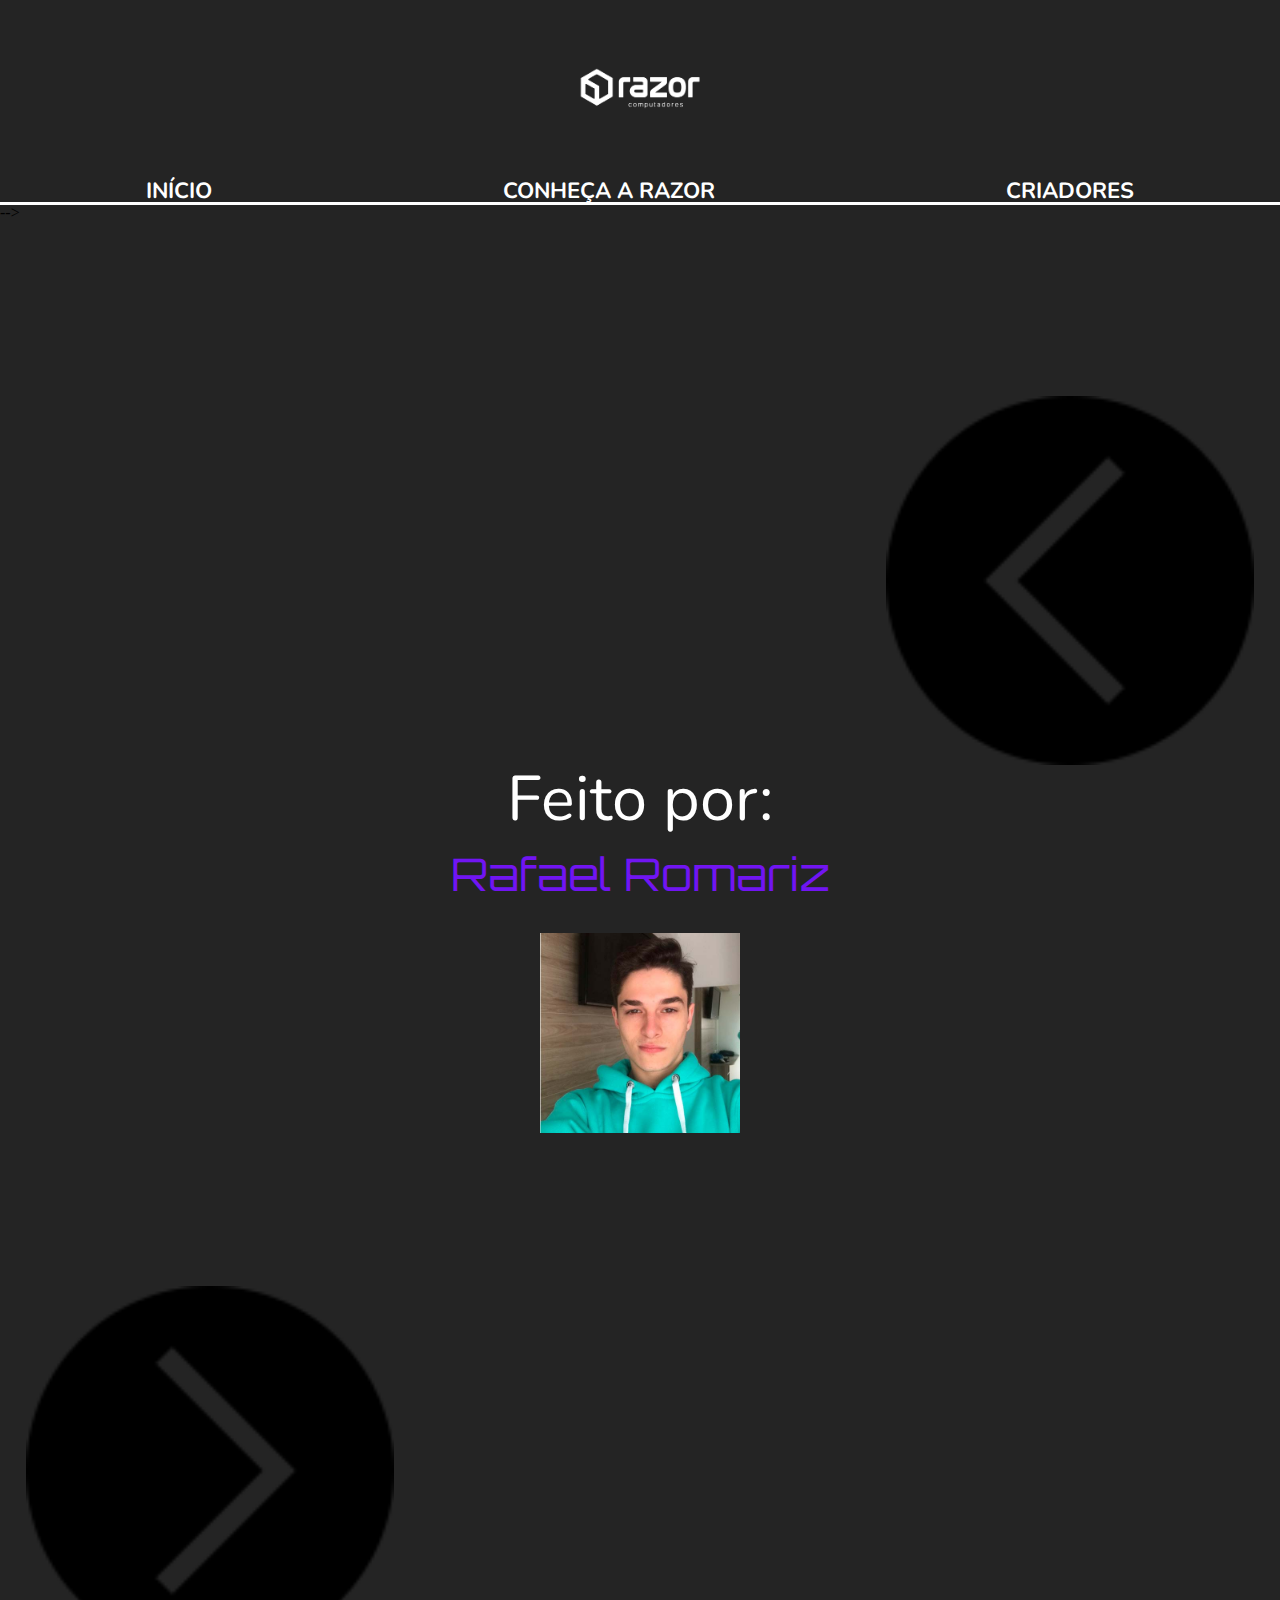
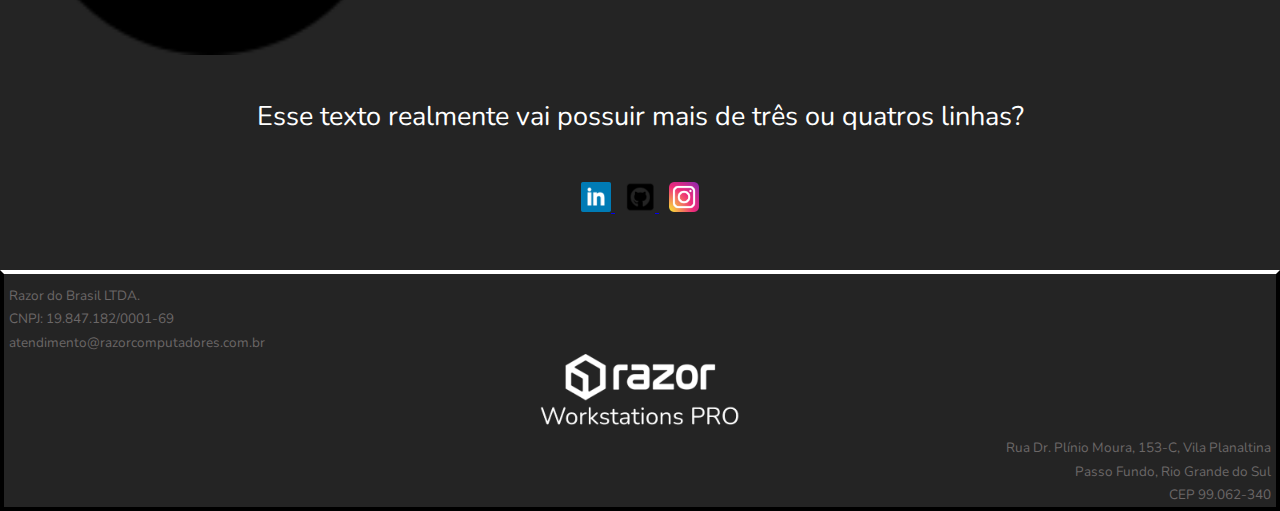
==== Criadores.html @ d3dba839 "Alteração da fonte das imagens" ====
<!DOCTYPE html>
<html lang="pt-BR">
<head>
    <meta charset="UTF-8">
    <meta http-equiv="X-UA-Compatible" content="IE=edge">
    <meta name="viewport" content="width=device-width, initial-scale=1.0">
    <link href="https://cdn.jsdelivr.net/npm/bootstrap@5.2.1/dist/css/bootstrap.min.css" rel="stylesheet" integrity="sha384-iYQeCzEYFbKjA/T2uDLTpkwGzCiq6soy8tYaI1GyVh/UjpbCx/TYkiZhlZB6+fzT" crossorigin="anonymous">
    <link rel="stylesheet" href="css/style.css">
    <link rel="stylesheet" href="css/reset.css">
    <link rel="stylesheet" href="css/fonts.css">
    <link rel="stylesheet" href="css/criadores.css">
    <link rel="icon" type="image/x-icon" href="imgs/favicon.png">

    
    <title>Criadores</title>
</head>
<body>
    <header>
        <div class="container-flex">
            <div id="header" class="row">
            <center><img id="logorazor" class="img-fluid" src="imgs/Logorazor.png" alt="logorazor"></center>
                <nav>
                    <div class="headerTxt">
                    <ul>    
                        <li><a href="../Landing-Page-teufuturo/Index.html">Início</a></li>
                        <li><a href="https://workstation.razor.com.br/?utm_term=workstation&utm_campaign=%5BSEARCH%5D+Workstation+PRO&utm_source=adwords&utm_medium=ppc&hsa_acc=1759132440&hsa_cam=2057540058&hsa_grp=81692506208&hsa_ad=394051258529&hsa_src=g&hsa_tgt=kwd-10641491&hsa_kw=workstation&hsa_mt=b&hsa_net=adwords&hsa_ver=3&gclid=CjwKCAjwvNaYBhA3EiwACgndgsk9NMzW5sLibIxaTjmmnAH3czBAl6SgtxRqgjBi-ruguKhnhWZyCRoCaaEQAvD_BwE">Conheça a Razor</a></li>
                        <li><a href="#">Criadores</a></li>
                    </ul>
                </div>
                </nav>
            </div>
        </div>
        </header>
 <!-- Sessão 1-->
  
        </div>-->

        <main>

           <div id="borda" class="row align-items-center">
                <div id="retroceder" class="col-2">
                    <img class="backf" id="back" src="imgs/botoes/back.png" onclick="botaoVoltar()" width="30%" height="30%"> 
                </div>
                <div class="col-8"  id="autor">
                    <p id="madeby">Feito por:</p>
                    <p id="name">Rafael Romariz</p>
                    <img class="rounded-circle" id="foto" src="imgs/autores/primeiro.jpg" width="200" height="200" onclick="test()">
                    <br>
                    <div id="contatos">
    
                            

                        </div>
                    </div>
                <div id="avancar" class="col-2">
                   <img  class="backf" id="next" src="imgs/botoes/next.png" onclick="botaoAvancar()" width="30%" height="30%"> 
                </div>
           </div>
           <div id="textoPrim">
            <a>Esse texto realmente vai possuir mais de três ou quatros linhas?</a>
            </div> 
            
            <div id="ctt">
                <br>
                
                <a id="linkedin" href="http://linkedin.com/in/rafael-romariz-b2b45322b/">
                <img class="logo" src="imgs/botoes/link.png" width="30" height="30">
                </a>
                <a id="git" href="http://github.com/IRMZI">
                    <img id="gitlink" class="logo" src="imgs/botoes/logotipo-do-github.png"  width="30" height="30">
                </a>
                <a id="ig" href="http://instagram.com/Romariz.dev">
                    <img class="logo" src="imgs/botoes/image.png" width="30px" height="30px">
            
                </a>
            </div>

        </main>

          

           <footer id="roda">
            <div class="row foot">
                <div class="col-4">
                <p class="footerdesign">Razor do Brasil LTDA.</p>
                <p class="footerdesign">CNPJ: 19.847.182/0001-69</p>
                <p class="footerdesign">atendimento@razorcomputadores.com.br</p>
                </div>
                <div class="col-4">
              <center>     <img class="imagemfinal img-fluid" src="imgs/imagem final razor.png" alt=""> </center> 
                </div>
                <div class="col-4">
                    <p class="footerdesign last">Rua Dr. Plínio Moura, 153-C, Vila Planaltina</p>
                    <p class="footerdesign last">Passo Fundo, Rio Grande do Sul </p>
                    <p class="footerdesign last">CEP 99.062-340</p>
                </div>
            </div>
        </footer>

        

        

         
  
   


</body>
<script src="js/funcoes.js"></script>
<script src="js/creditos.js"></script>
<script src="js/nav.js"></script>
---- css/style.css ----
body{
    background-color: #242424;
}

@media screen and (max-width:450px){
    nav ul{
        display: flex;
        width: 100vw;
        justify-content: space-around;
        font-family: Nunito;
        flex-direction: column;
    }
}

#header{
    border-bottom: #FFFFFF;
    border-style: solid;
    position: 0;
}
#logorazor{
    padding: 0;
    height: auto;
    width: 250px;
}

nav{
    top: 150px;
    right: 0;
}
nav li{
    display: inline;
}
nav ul{
    display: flex;
    width: 100vw;
    justify-content: space-around;
    font-family: Nunito;
}
nav a {
    text-transform: uppercase;
    color: #FFFFFF;
    font-weight: bold;
    font-size: 22px;
    text-decoration: none;
}

nav a:hover{
    color: #7115F2;
}

.titulobranco{
    font-size: 5vmin;
    color: #FFFFFF;
    text-align: center;
    font-family: Nunito;
    margin-top: 10px;
    margin-bottom: 10px;
}
.tituloroxo{
    font-size: 6vmin;
    font-family: Orbitron;
    color: #7115F2;
    text-align: center;
}
#OHW{
    font-size: 7vmin;
    text-align: center;
    font-family: Russo One;
    color: #EF7BDC;
    margin-top: 10px;
    margin-bottom: 20px;
}
#imagempcrazor{
    height: auto;
    width: 800px;
}
#titulodesign{
    padding-top: 10%;
    font-size: 5vmin;
    color: #FFFFFF;
    text-align: start;
    font-family: Nunito;
}
#descdesign{
    padding: 5px;
    font-size: 3vmin;
    color: #6B6767;
    font-family: Nunito;
}
.button{
    font-size: 20px;
    font-family:Nunito;
    padding: 10px 8px;
    width: 40%;
    color: #FFFFFF;
    background-color: #7115F2;
    text-align: center;
    user-select: none;
    cursor: pointer;
    margin-top: 15px;
}
.SS1{
margin: 0;
padding: 0;
}
.ryzen{
    padding-top: 20px;
    text-align: center;
}
#tituloryzen{
    font-size: 5vmin;
    color: #FFFFFF;
    font-family: Nunito;
    margin-top: 15px;
    margin-bottom: 10px;
    padding-left: 20%;
}
#descryzen{
    font-size: 3vmin;
    color: #6B6767;
    font-family: Nunito;
    padding-left: 20%;
}
#nomeryzen{
    font-size: 3vmin;
    color: #FF3D00;
    font-family: Nunito;
    padding-left: 20%;
    padding-top: 10px;
    padding-bottom: 10px;
}
.conteudo3{
    margin-top: 50px;
    margin-bottom: 50px;
}
.donosdaRazor{
    margin-top: 20px;
    width: 700px;
    height: auto;
}

.foot{
    padding-top: 10px;
    border-top: #FFFFFF;
    border-width: 4px;
    border-style: solid;
}
.imagemfinal{
    width: 200px;
}

.footerdesign{
    padding: 5px;
    font-size: 1.5vmin;
    color: #6B6767;
    font-family: Nunito
}
.last{
    text-align: end;
}
#nomertx{
   color: #1CB82C; 
   font-size: 4vmin;
   font-family: Nunito;
}
#titulortx{
    font-size: 5vmin;
    color: #FFFFFF;
    font-family: Nunito;
}

#descrtx{
    padding-top: 5%;
    font-size: 3vmin;
    color: #6B6767;
    font-family: Nunito;
}
.ss3{
    padding-top: 3%;
    border-bottom: #FFFFFF;
    border-width: 3px;
    border-style: solid;
}
#rtx{
    width: 40%;
    height: auto;
}

.ss4{
    padding-top: 3%;
}
#nomeSSD{
    color: #7115F2; 
    font-size: 4vmin;
    font-family: Nunito;
}
#tituloSSD{
    font-size: 5vmin;
    color: #FFFFFF;
    font-family: Nunito
}
#descSSD{   
    font-size: 3vmin;
    color: #6B6767;
    font-family: Nunito;
}
---- css/fonts.css ----
@import url('https://fonts.googleapis.com/css2?family=Nunito&family=Orbitron&family=Russo+One&display=swap');
---- css/criadores.css ----
main
{
    color:white;
    margin: 2%;
}
#madeby
{
    color:white;
    font-size: 7vmin;
    padding-top: 0%;
    padding-bottom: 1%;
    font-family: Nunito;
}
#name
{
    font-size: 5vmin;
    font-family: Orbitron;
    color: #7115F2;
    text-align: center;
    padding-bottom: 4vmin;
    padding-top: 1vmin;
}

#autor
{
    text-align: center;
    position: relative;
}

#foto
{
    height: 200px;
    width: 200px;
}

#textoPrim
{
    padding-top: 5vmin;
    padding-bottom: 4vmin;
    font-size: 3vmin;
    text-align: center;
    color: #FFFFFF;
    font-family: Nunito;
    margin-left: 150px;
    margin-right: 150px;
    position:inherit;
}

#git
{
    padding-left: 10px;
    padding-right: 10px;
}

#retroceder
{

    text-align: right;
}
#retroceder a:hover
{
    background-color: pink;
}
#avancar
{
    text-align: left;
}
#ctt
{
    
    position: 0;
    text-align: center;
    padding-bottom: 1vmin;
}

#ig a:hover
{
    border:4px dashed blue;
    border-bottom: #FFFFFF;
    border-style: solid;
}

.backf
{
    padding-top: 150px;
}





#roda
{
    padding-top: 20px;
}


@media only screen and (max-width: 620px)
{
    #textoPrim
    {
        font-size: 2vmin; 
    }
}













@media only screen and (max-width: 530px)
{
    .headerTxt
    {
        display: none;
    }
}
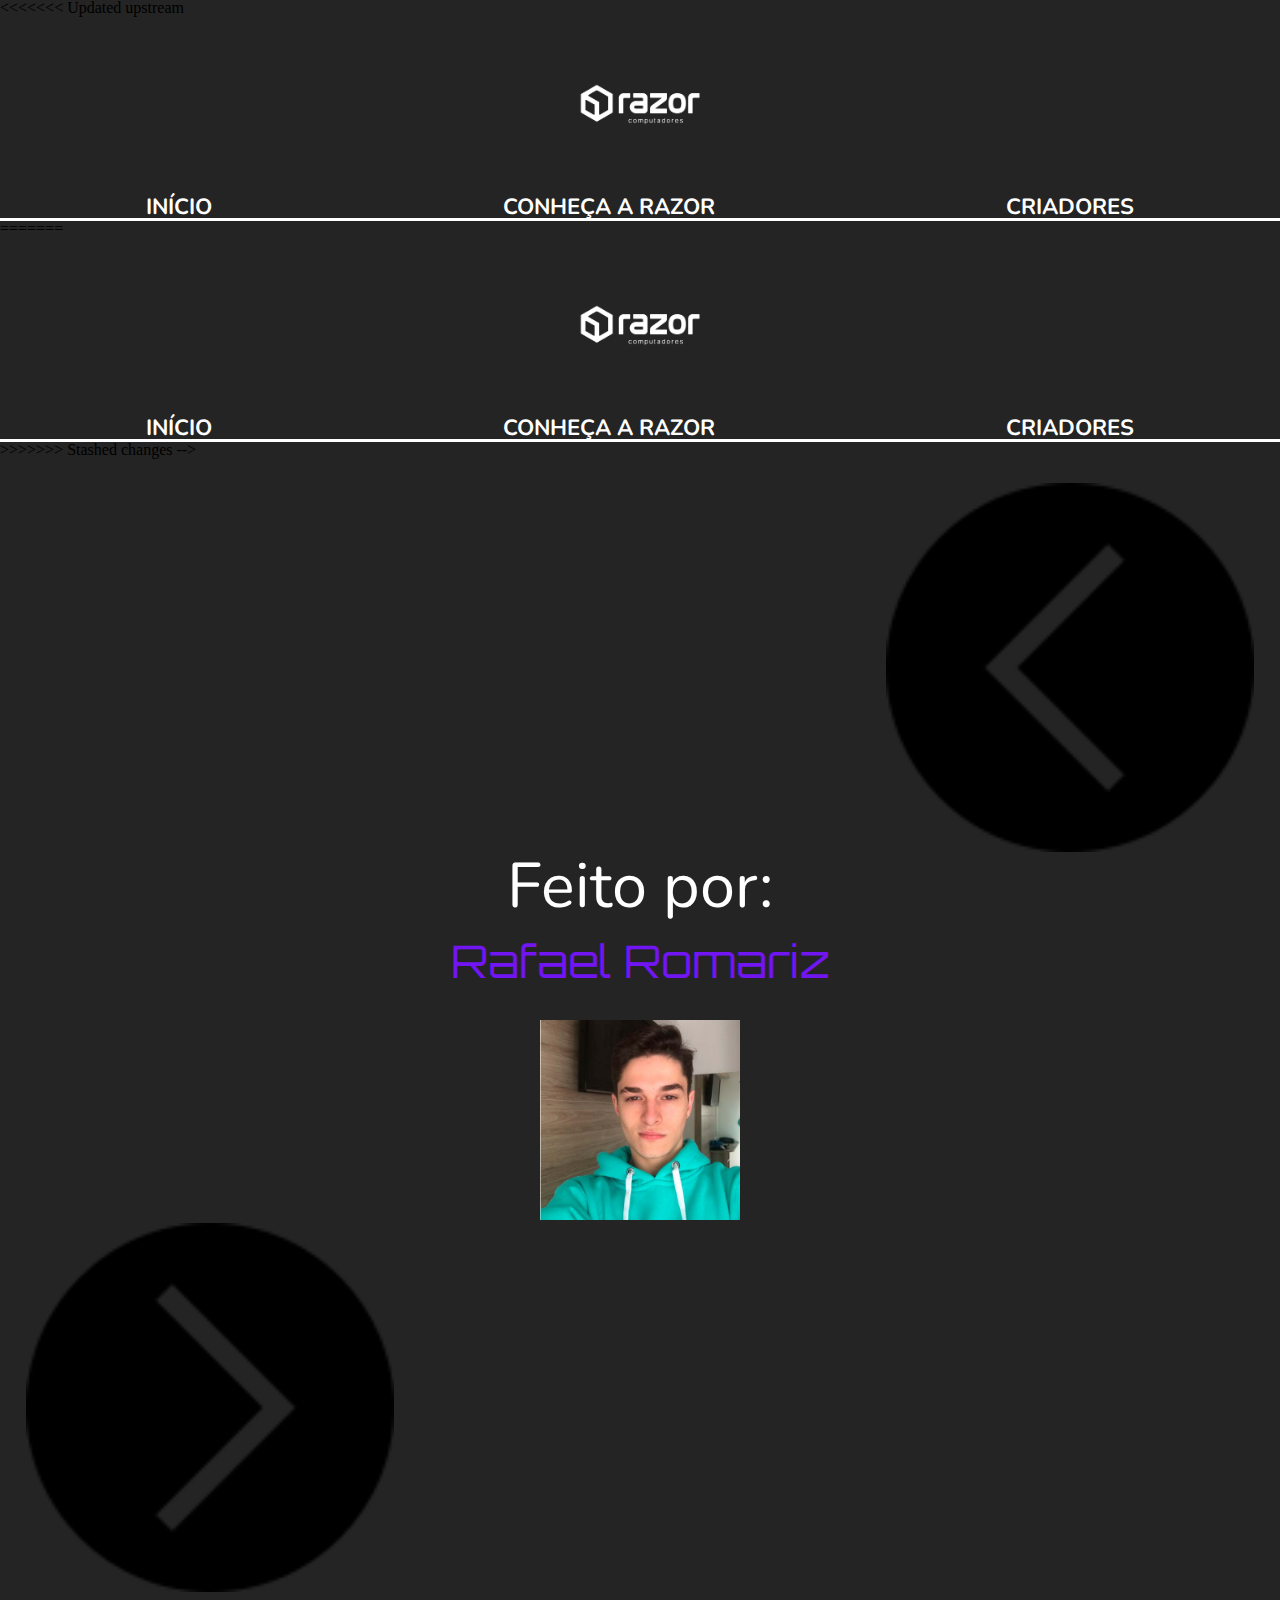
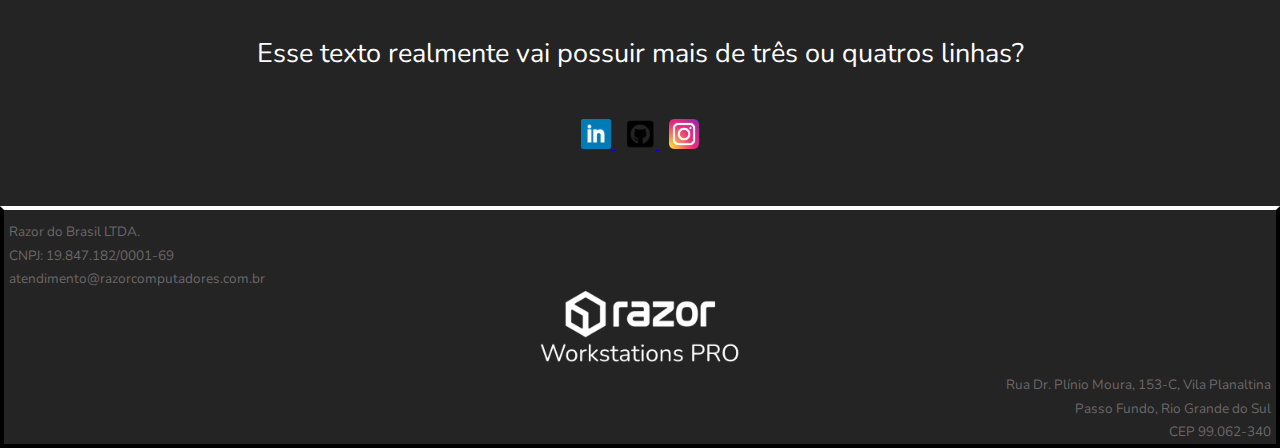
==== commit 59cedae3: "Substituição dos placeholder" ====
--- a/Criadores.html
+++ b/Criadores.html
@@ -10,19 +10,32 @@
     <link rel="stylesheet" href="css/fonts.css">
     <link rel="stylesheet" href="css/criadores.css">
     <link rel="icon" type="image/x-icon" href="imgs/favicon.png">
-
-    
     <title>Criadores</title>
 </head>
 <body>
     <header>
+<<<<<<< Updated upstream
+        <div class="row">
+         <div id="header" class="row">
+             <center><img id="logorazor" class="img-fluid" src="imgs/Logorazor.png" alt="logorazor"></center>
+             <nav>
+                 <ul>    
+                    <li><a href="./Index.html">Início</a></li>
+                    <li><a href="https://workstation.razor.com.br/?utm_term=workstation&utm_campaign=%5BSEARCH%5D+Workstation+PRO&utm_source=adwords&utm_medium=ppc&hsa_acc=1759132440&hsa_cam=2057540058&hsa_grp=81692506208&hsa_ad=394051258529&hsa_src=g&hsa_tgt=kwd-10641491&hsa_kw=workstation&hsa_mt=b&hsa_net=adwords&hsa_ver=3&gclid=CjwKCAjwvNaYBhA3EiwACgndgsk9NMzW5sLibIxaTjmmnAH3czBAl6SgtxRqgjBi-ruguKhnhWZyCRoCaaEQAvD_BwE">Conheça a Razor</a></li>
+                    <li><a href="#">Criadores</a></li>
+                 </ul>
+             </nav>
+             </div>
+         </div>
+     </header>
+=======
         <div class="container-flex">
             <div id="header" class="row">
             <center><img id="logorazor" class="img-fluid" src="imgs/Logorazor.png" alt="logorazor"></center>
                 <nav>
                     <div class="headerTxt">
                     <ul>    
-                        <li><a href="../Landing-Page-teufuturo/Index.html">Início</a></li>
+                        <li><a href="Index.html">Início</a></li>
                         <li><a href="https://workstation.razor.com.br/?utm_term=workstation&utm_campaign=%5BSEARCH%5D+Workstation+PRO&utm_source=adwords&utm_medium=ppc&hsa_acc=1759132440&hsa_cam=2057540058&hsa_grp=81692506208&hsa_ad=394051258529&hsa_src=g&hsa_tgt=kwd-10641491&hsa_kw=workstation&hsa_mt=b&hsa_net=adwords&hsa_ver=3&gclid=CjwKCAjwvNaYBhA3EiwACgndgsk9NMzW5sLibIxaTjmmnAH3czBAl6SgtxRqgjBi-ruguKhnhWZyCRoCaaEQAvD_BwE">Conheça a Razor</a></li>
                         <li><a href="#">Criadores</a></li>
                     </ul>
@@ -31,12 +44,10 @@
             </div>
         </div>
         </header>
+>>>>>>> Stashed changes
  <!-- Sessão 1-->
-  
         </div>-->
-
         <main>
-
            <div id="borda" class="row align-items-center">
                 <div id="retroceder" class="col-2">
                     <img class="backf" id="back" src="imgs/botoes/back.png" onclick="botaoVoltar()" width="30%" height="30%"> 
@@ -44,12 +55,9 @@
                 <div class="col-8"  id="autor">
                     <p id="madeby">Feito por:</p>
                     <p id="name">Rafael Romariz</p>
-                    <img class="rounded-circle" id="foto" src="imgs/autores/primeiro.jpg" width="200" height="200" onclick="test()">
+                    <img class="rounded-circle" id="foto" src="imgs/autores/primeiro.jpg" width="200" height="200">
                     <br>
-                    <div id="contatos">
-    
-                            
-
+                    <div id="contatos">  
                         </div>
                     </div>
                 <div id="avancar" class="col-2">
@@ -59,7 +67,6 @@
            <div id="textoPrim">
             <a>Esse texto realmente vai possuir mais de três ou quatros linhas?</a>
             </div> 
-            
             <div id="ctt">
                 <br>
                 
@@ -71,14 +78,9 @@
                 </a>
                 <a id="ig" href="http://instagram.com/Romariz.dev">
                     <img class="logo" src="imgs/botoes/image.png" width="30px" height="30px">
-            
                 </a>
             </div>
-
         </main>
-
-          
-
            <footer id="roda">
             <div class="row foot">
                 <div class="col-4">
@@ -96,17 +98,7 @@
                 </div>
             </div>
         </footer>
-
-        
-
-        
-
-         
-  
-   
-
-
-</body>
+    </body>
 <script src="js/funcoes.js"></script>
 <script src="js/creditos.js"></script>
 <script src="js/nav.js"></script>--- a/css/criadores.css
+++ b/css/criadores.css
@@ -1,3 +1,17 @@
+@media only screen and (max-width: 620px)
+{
+    #textoPrim
+    {
+        font-size: 2vmin; 
+    }
+}
+@media only screen and (max-width: 530px)
+{
+    .headerTxt
+    {
+        display: none;
+    }
+}
 main
 {
     color:white;
@@ -20,7 +34,6 @@
     padding-bottom: 4vmin;
     padding-top: 1vmin;
 }
-
 #autor
 {
     text-align: center;
@@ -51,7 +64,6 @@
     padding-left: 10px;
     padding-right: 10px;
 }
-
 #retroceder
 {
 
@@ -67,58 +79,28 @@
 }
 #ctt
 {
-    
+    text-decoration: none;
     position: 0;
     text-align: center;
     padding-bottom: 1vmin;
 }
-
+<<<<<<< Updated upstream
 #ig a:hover
 {
     border:4px dashed blue;
     border-bottom: #FFFFFF;
     border-style: solid;
 }
+=======
 
+
+
+>>>>>>> Stashed changes
 .backf
 {
     padding-top: 150px;
 }
-
-
-
-
-
 #roda
 {
     padding-top: 20px;
 }
-
-
-@media only screen and (max-width: 620px)
-{
-    #textoPrim
-    {
-        font-size: 2vmin; 
-    }
-}
-
-
-
-
-
-
-
-
-
-
-
-
-
-@media only screen and (max-width: 530px)
-{
-    .headerTxt
-    {
-        display: none;
-    }
-}
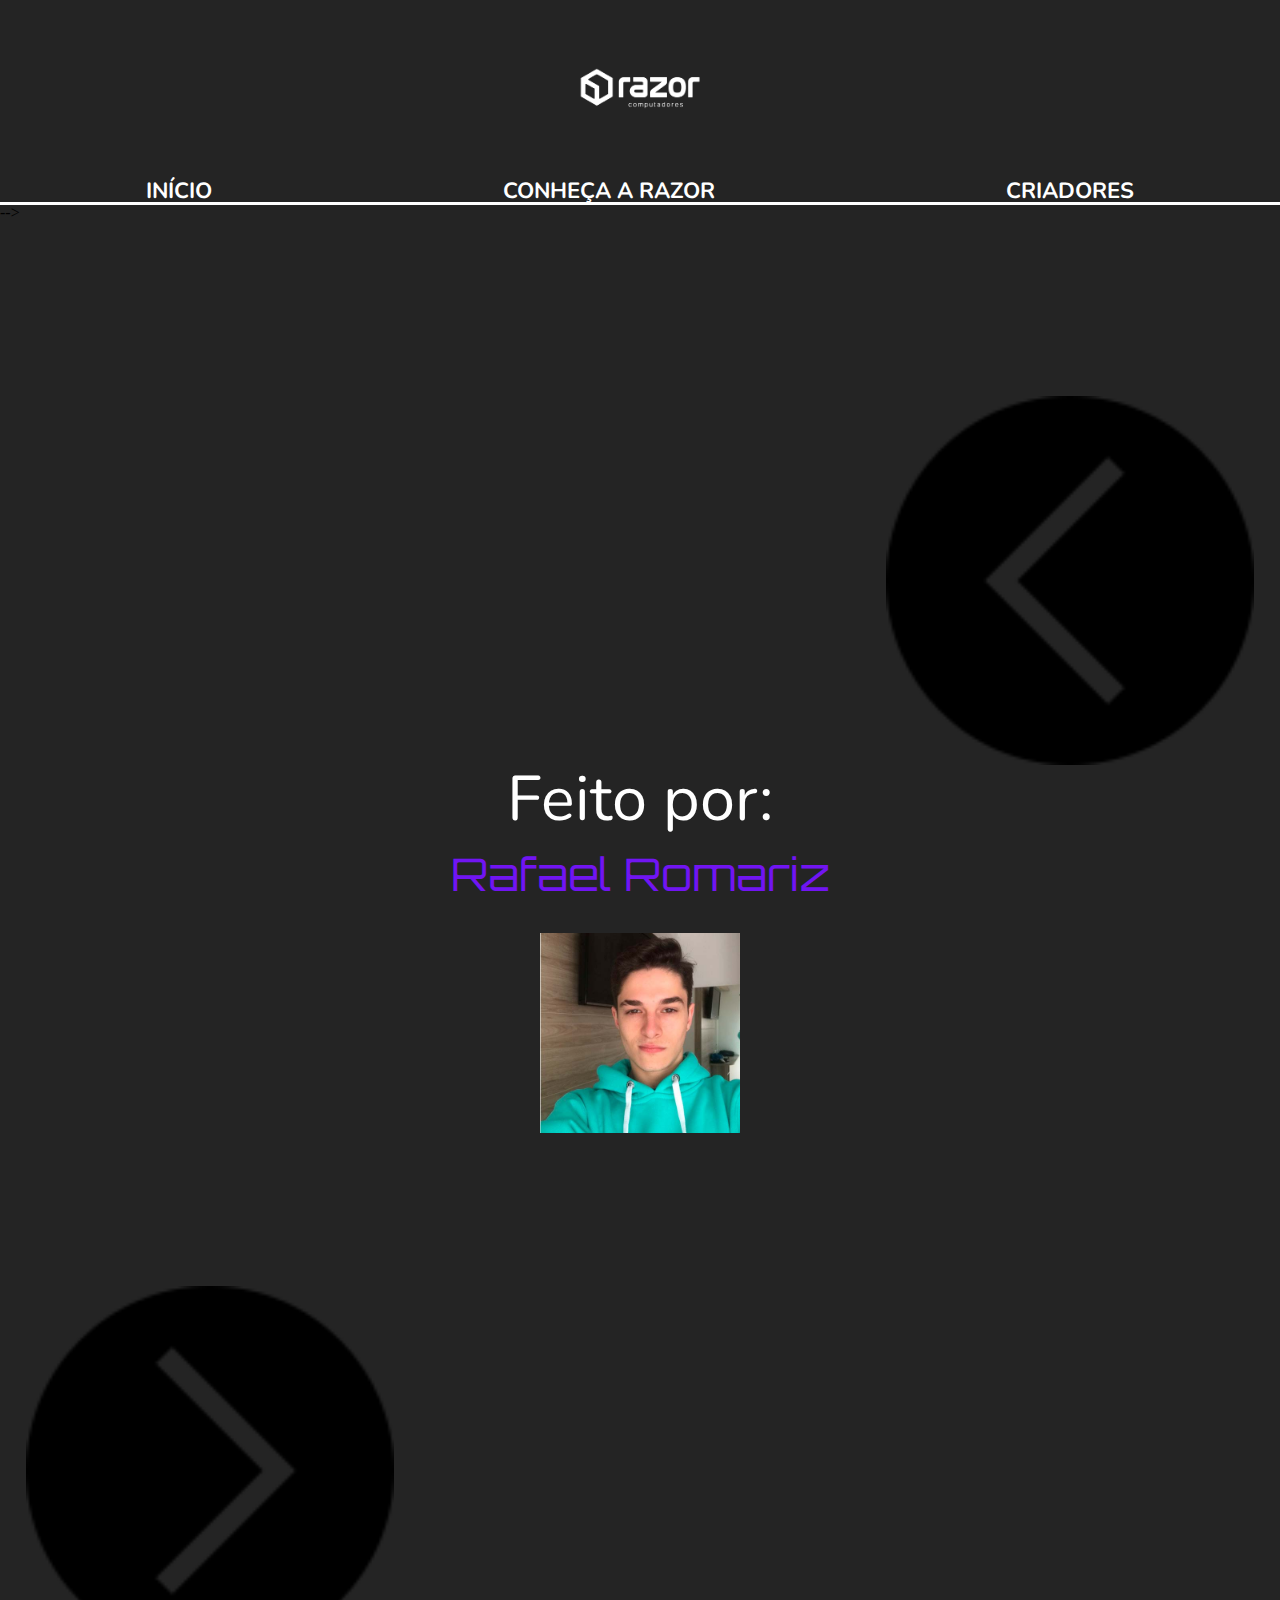
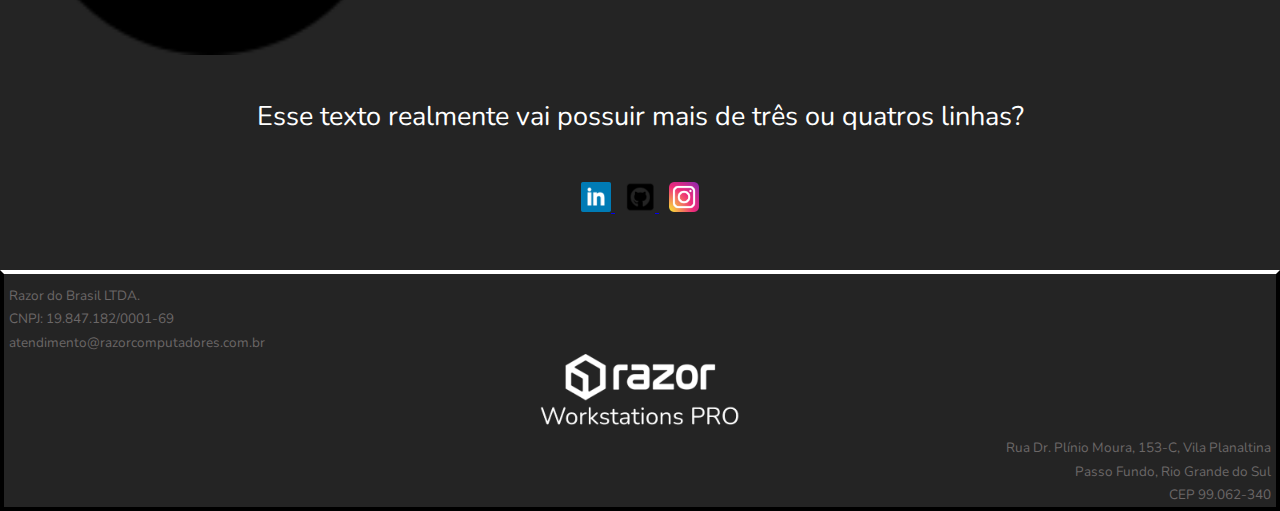
==== commit 678a2557: "Correção do cabeçario duplicado" ====
--- a/Criadores.html
+++ b/Criadores.html
@@ -14,7 +14,6 @@
 </head>
 <body>
     <header>
-<<<<<<< Updated upstream
         <div class="row">
          <div id="header" class="row">
              <center><img id="logorazor" class="img-fluid" src="imgs/Logorazor.png" alt="logorazor"></center>
@@ -28,23 +27,6 @@
              </div>
          </div>
      </header>
-=======
-        <div class="container-flex">
-            <div id="header" class="row">
-            <center><img id="logorazor" class="img-fluid" src="imgs/Logorazor.png" alt="logorazor"></center>
-                <nav>
-                    <div class="headerTxt">
-                    <ul>    
-                        <li><a href="Index.html">Início</a></li>
-                        <li><a href="https://workstation.razor.com.br/?utm_term=workstation&utm_campaign=%5BSEARCH%5D+Workstation+PRO&utm_source=adwords&utm_medium=ppc&hsa_acc=1759132440&hsa_cam=2057540058&hsa_grp=81692506208&hsa_ad=394051258529&hsa_src=g&hsa_tgt=kwd-10641491&hsa_kw=workstation&hsa_mt=b&hsa_net=adwords&hsa_ver=3&gclid=CjwKCAjwvNaYBhA3EiwACgndgsk9NMzW5sLibIxaTjmmnAH3czBAl6SgtxRqgjBi-ruguKhnhWZyCRoCaaEQAvD_BwE">Conheça a Razor</a></li>
-                        <li><a href="#">Criadores</a></li>
-                    </ul>
-                </div>
-                </nav>
-            </div>
-        </div>
-        </header>
->>>>>>> Stashed changes
  <!-- Sessão 1-->
         </div>-->
         <main>
--- a/css/criadores.css
+++ b/css/criadores.css
@@ -84,18 +84,12 @@
     text-align: center;
     padding-bottom: 1vmin;
 }
-<<<<<<< Updated upstream
 #ig a:hover
 {
     border:4px dashed blue;
     border-bottom: #FFFFFF;
     border-style: solid;
 }
-=======
-
-
-
->>>>>>> Stashed changes
 .backf
 {
     padding-top: 150px;
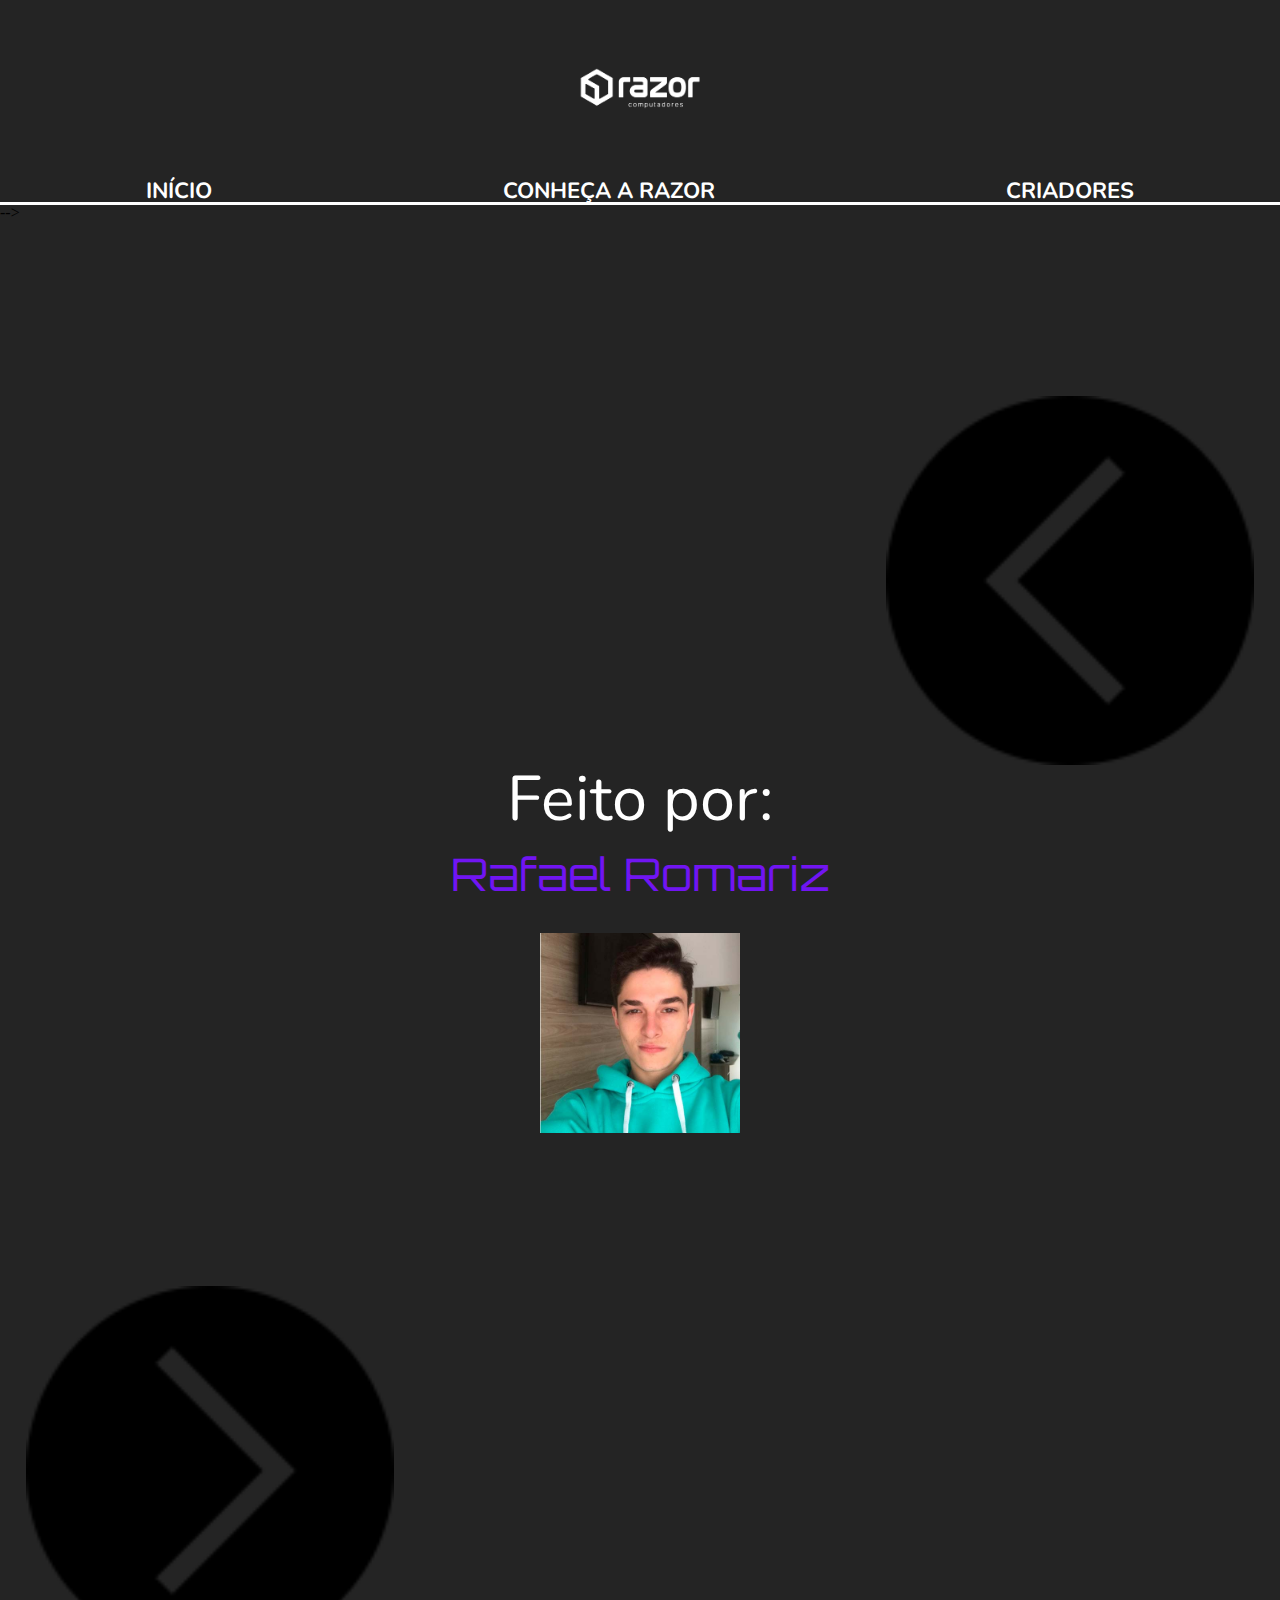
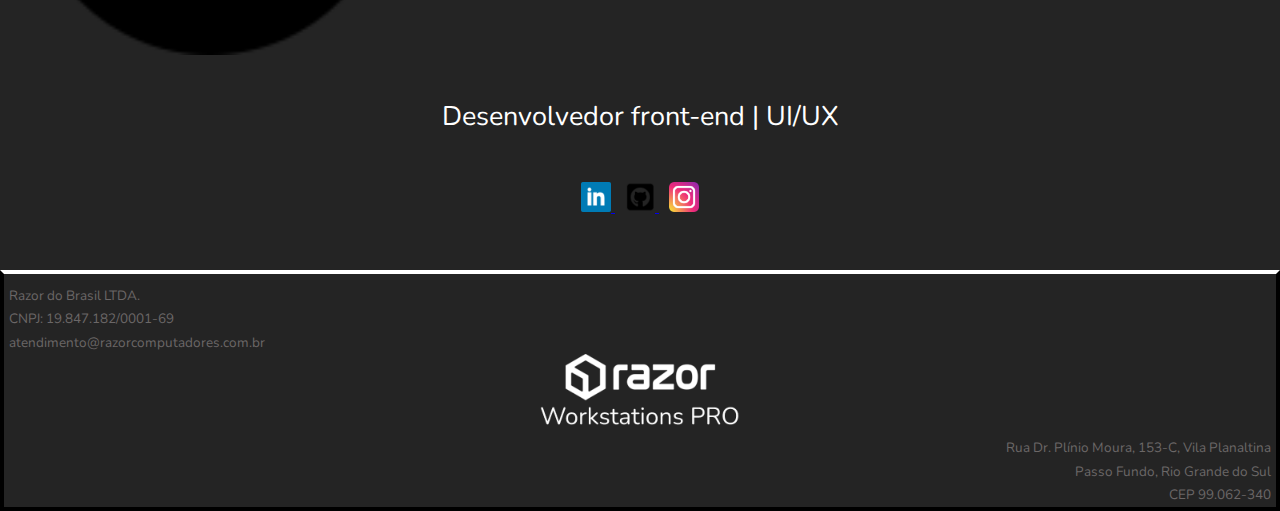
==== commit 0772bec4: "Adição das funções" ====
--- a/Criadores.html
+++ b/Criadores.html
@@ -47,7 +47,7 @@
                 </div>
            </div>
            <div id="textoPrim">
-            <a>Esse texto realmente vai possuir mais de três ou quatros linhas?</a>
+            <a id="textoPesoal">Desenvolvedor front-end | UI/UX</a>
             </div> 
             <div id="ctt">
                 <br>
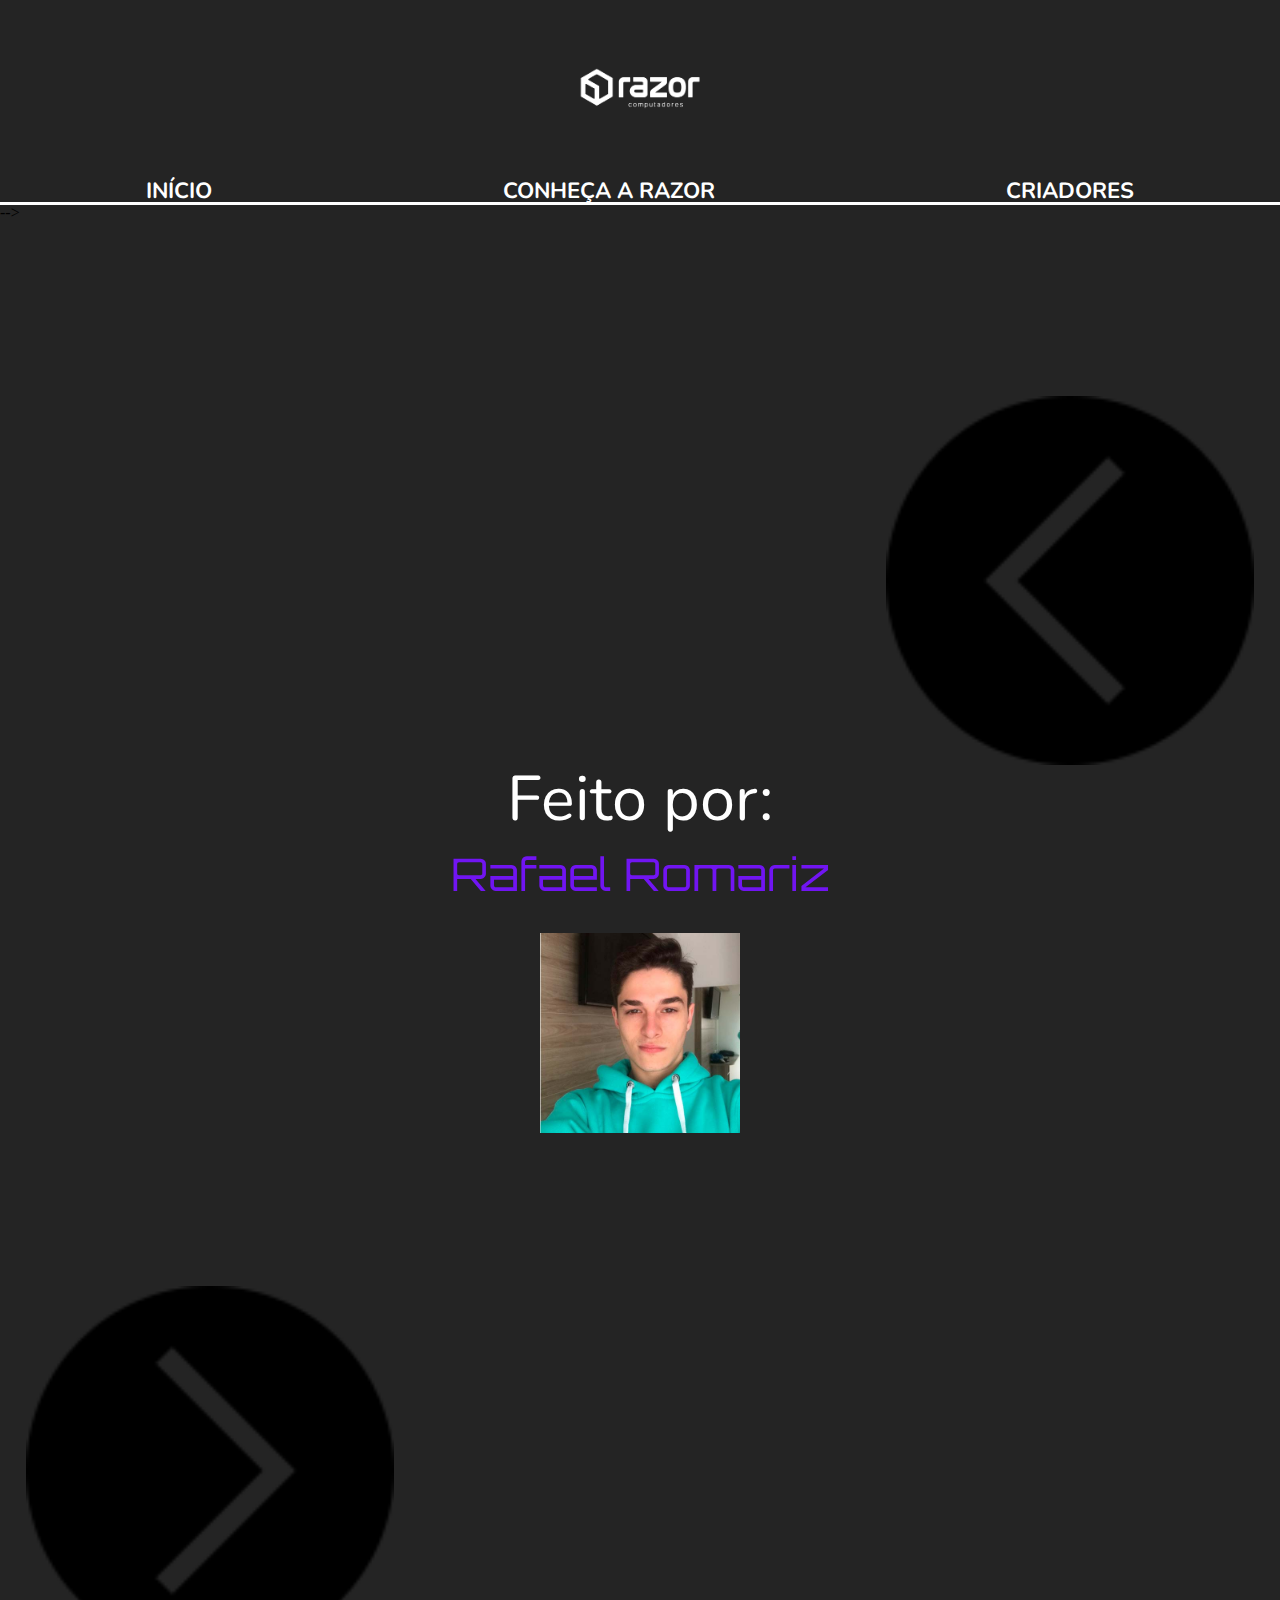
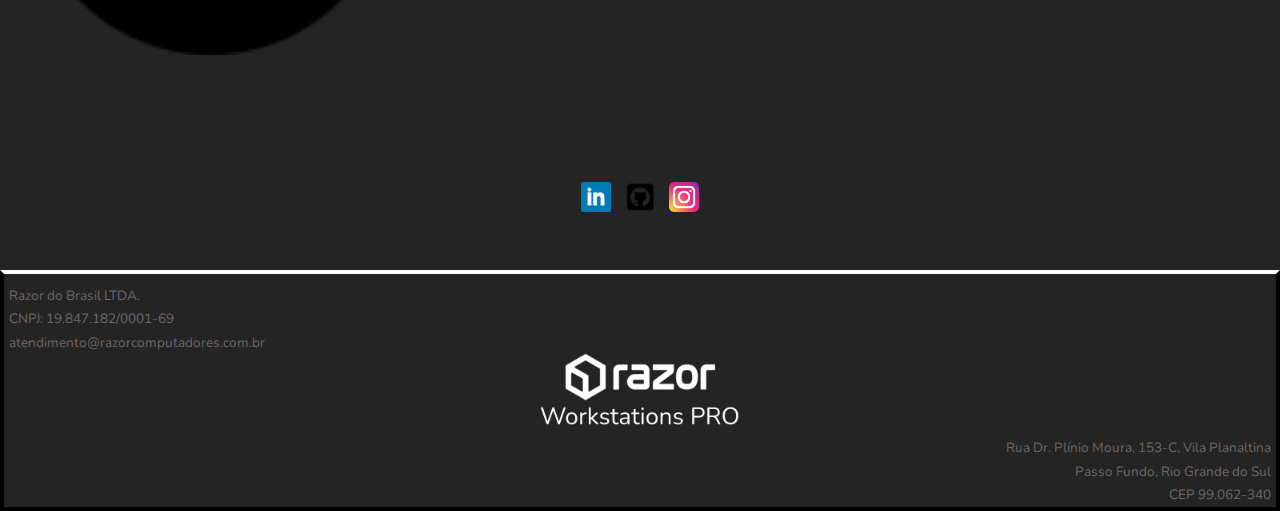
==== commit 6553eef8: "Adicionando animação em JS puro" ====
--- a/Criadores.html
+++ b/Criadores.html
@@ -9,6 +9,7 @@
     <link rel="stylesheet" href="css/reset.css">
     <link rel="stylesheet" href="css/fonts.css">
     <link rel="stylesheet" href="css/criadores.css">
+    <link rel="stylesheet" href="css/animation.css">
     <link rel="icon" type="image/x-icon" href="imgs/favicon.png">
     <title>Criadores</title>
 </head>
@@ -30,7 +31,7 @@
  <!-- Sessão 1-->
         </div>-->
         <main>
-           <div id="borda" class="row align-items-center">
+           <div id="borda" class="row align-items-center" data-anime="top">
                 <div id="retroceder" class="col-2">
                     <img class="backf" id="back" src="imgs/botoes/back.png" onclick="botaoVoltar()" width="30%" height="30%"> 
                 </div>
@@ -46,7 +47,7 @@
                    <img  class="backf" id="next" src="imgs/botoes/next.png" onclick="botaoAvancar()" width="30%" height="30%"> 
                 </div>
            </div>
-           <div id="textoPrim">
+           <div id="textoPrim" data-anime="top">
             <a id="textoPesoal">Desenvolvedor front-end | UI/UX</a>
             </div> 
             <div id="ctt">
@@ -83,4 +84,4 @@
     </body>
 <script src="js/funcoes.js"></script>
 <script src="js/creditos.js"></script>
-<script src="js/nav.js"></script>+<script src="js/animate.js"></script>--- a/css/style.css
+++ b/css/style.css
@@ -47,7 +47,10 @@
 nav a:hover{
     color: #7115F2;
 }
-
+.titulos{
+    padding: 0;
+    margin: 0;
+}
 .titulobranco{
     font-size: 5vmin;
     color: #FFFFFF;
--- a/css/animation.css
+++ b/css/animation.css
@@ -0,0 +1,23 @@
+[data-anime] {
+    opacity: 0;
+    transition: .4s;
+}
+
+[data-anime="left"] {
+    transform: translate3d(-50px, 0, 0);
+}
+
+
+[data-anime].animate{
+    opacity: 1;
+    transform: translate3d(0px, 0px, 0px);
+}
+
+[data-anime="right"] {
+    transform: translate3d(50px, 0, 0);
+  }
+  
+  [data-anime="top"] {
+    transform: translate3d(0, -50px, 0);
+  }
+  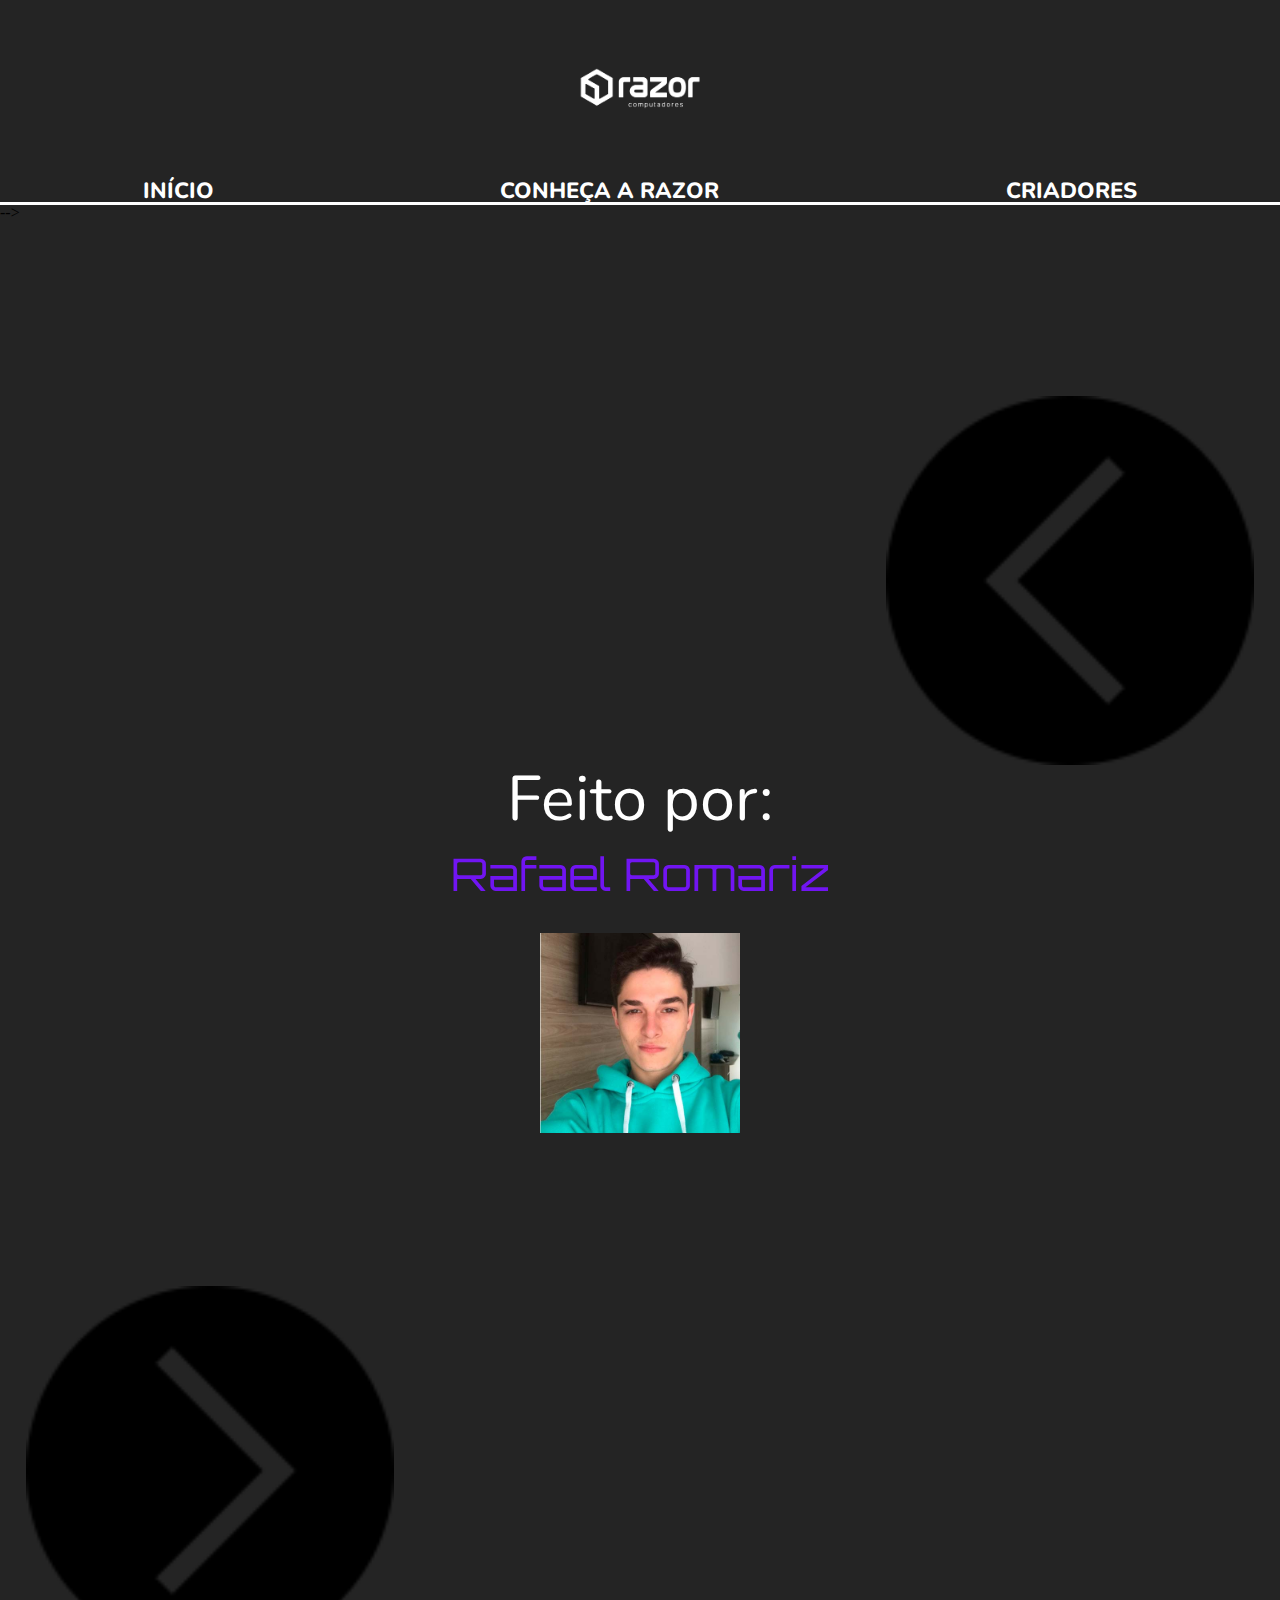
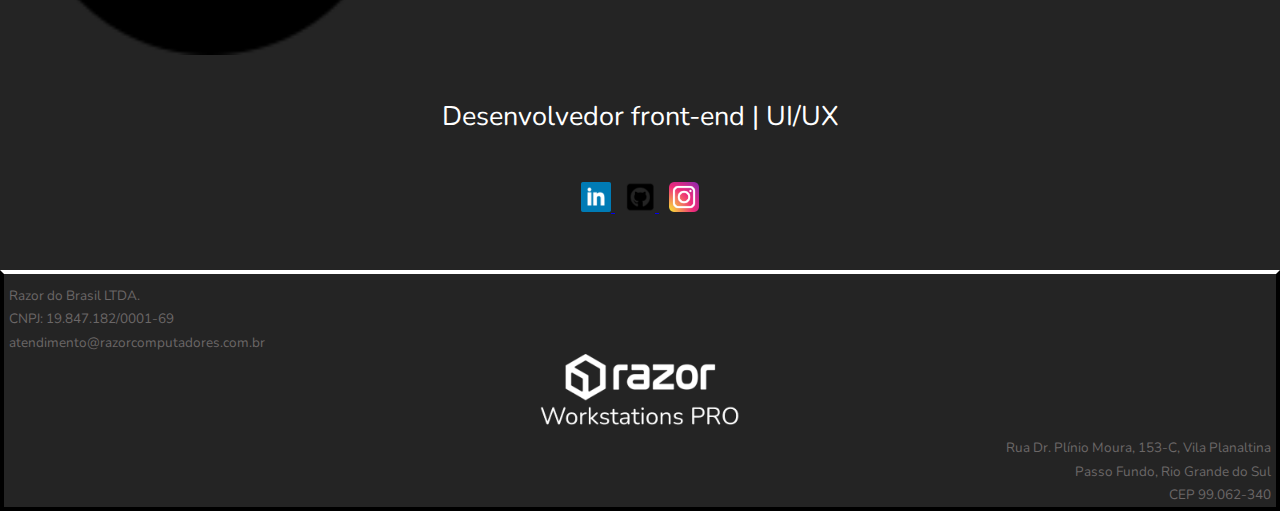
==== commit 1ceba2a0: "refatorando codigo, resolvendo problemas" ====
--- a/Criadores.html
+++ b/Criadores.html
@@ -11,6 +11,7 @@
     <link rel="stylesheet" href="css/criadores.css">
     <link rel="stylesheet" href="css/animation.css">
     <link rel="icon" type="image/x-icon" href="imgs/favicon.png">
+    <link rel="stylesheet" href="css/nav.css">
     <title>Criadores</title>
 </head>
 <body>
@@ -35,7 +36,7 @@
                 <div id="retroceder" class="col-2">
                     <img class="backf" id="back" src="imgs/botoes/back.png" onclick="botaoVoltar()" width="30%" height="30%"> 
                 </div>
-                <div class="col-8"  id="autor">
+                <div class="col-8"  id="autor" data-anime="top">
                     <p id="madeby">Feito por:</p>
                     <p id="name">Rafael Romariz</p>
                     <img class="rounded-circle" id="foto" src="imgs/autores/primeiro.jpg" width="200" height="200">
@@ -47,8 +48,8 @@
                    <img  class="backf" id="next" src="imgs/botoes/next.png" onclick="botaoAvancar()" width="30%" height="30%"> 
                 </div>
            </div>
-           <div id="textoPrim" data-anime="top">
-            <a id="textoPesoal">Desenvolvedor front-end | UI/UX</a>
+           <div id="textoPrim">
+            <a id="textoPesoal"> Desenvolvedor front-end | UI/UX</a>
             </div> 
             <div id="ctt">
                 <br>
--- a/css/style.css
+++ b/css/style.css
@@ -2,51 +2,6 @@
     background-color: #242424;
 }
 
-@media screen and (max-width:450px){
-    nav ul{
-        display: flex;
-        width: 100vw;
-        justify-content: space-around;
-        font-family: Nunito;
-        flex-direction: column;
-    }
-}
-
-#header{
-    border-bottom: #FFFFFF;
-    border-style: solid;
-    position: 0;
-}
-#logorazor{
-    padding: 0;
-    height: auto;
-    width: 250px;
-}
-
-nav{
-    top: 150px;
-    right: 0;
-}
-nav li{
-    display: inline;
-}
-nav ul{
-    display: flex;
-    width: 100vw;
-    justify-content: space-around;
-    font-family: Nunito;
-}
-nav a {
-    text-transform: uppercase;
-    color: #FFFFFF;
-    font-weight: bold;
-    font-size: 22px;
-    text-decoration: none;
-}
-
-nav a:hover{
-    color: #7115F2;
-}
 .titulos{
     padding: 0;
     margin: 0;
@@ -75,7 +30,7 @@
 }
 #imagempcrazor{
     height: auto;
-    width: 800px;
+    width: 650px;
 }
 #titulodesign{
     padding-top: 10%;
@@ -103,37 +58,45 @@
     margin-top: 15px;
 }
 .SS1{
-margin: 0;
-padding: 0;
+    margin-bottom: 5%;
 }
 .ryzen{
-    padding-top: 20px;
-    text-align: center;
+    margin-bottom: 20%;
 }
+#tituloitem{
+    font-size: 5vmin;
+    color: #242424;
+    font-family: Nunito;
+    margin-top: 15px;
+}
+#descitem{
+    font-size: 3vmin;
+    color: #242424;
+    font-family: Nunito;
+    padding-bottom: 10px;
+}
+
 #tituloryzen{
     font-size: 5vmin;
-    color: #FFFFFF;
+    color: #d4d4d4;
     font-family: Nunito;
     margin-top: 15px;
-    margin-bottom: 10px;
-    padding-left: 20%;
 }
 #descryzen{
     font-size: 3vmin;
-    color: #6B6767;
+    color: #d4d4d4;
     font-family: Nunito;
-    padding-left: 20%;
+    padding-bottom: 10px;
 }
+
 #nomeryzen{
-    font-size: 3vmin;
+    font-size: 5vmin;
     color: #FF3D00;
     font-family: Nunito;
-    padding-left: 20%;
     padding-top: 10px;
     padding-bottom: 10px;
 }
 .conteudo3{
-    margin-top: 50px;
     margin-bottom: 50px;
 }
 .donosdaRazor{
@@ -163,49 +126,35 @@
 }
 #nomertx{
    color: #1CB82C; 
-   font-size: 4vmin;
+   font-size: 5vmin;
    font-family: Nunito;
 }
-#titulortx{
-    font-size: 5vmin;
-    color: #FFFFFF;
-    font-family: Nunito;
-}
 
-#descrtx{
-    padding-top: 5%;
-    font-size: 3vmin;
-    color: #6B6767;
-    font-family: Nunito;
-}
-.ss3{
-    padding-top: 3%;
-    border-bottom: #FFFFFF;
-    border-width: 3px;
-    border-style: solid;
-}
 #rtx{
     width: 40%;
     height: auto;
+    margin-bottom: 20%;
 }
-
+#ssd{
+        width: 40%;
+    height: auto;
+}
 .ss4{
     padding-top: 3%;
 }
 #nomeSSD{
-    color: #7115F2; 
+    color: #3500f7; 
     font-size: 4vmin;
-    font-family: Nunito;
-}
-#tituloSSD{
-    font-size: 5vmin;
-    color: #FFFFFF;
-    font-family: Nunito
-}
-#descSSD{   
-    font-size: 3vmin;
-    color: #6B6767;
     font-family: Nunito;
 }
 
 
+
+#grad {
+    background-image: linear-gradient(#242424, #c0bfbf);
+  } 
+  #invgrad {
+    background-image: linear-gradient(#c0bfbf, #242424);
+  } 
+
+  --- a/css/nav.css
+++ b/css/nav.css
@@ -0,0 +1,104 @@
+@media screen and (max-width:450px){
+    nav ul{
+        display: flex;
+        width: 100vw;
+        justify-content: space-around;
+        font-family: Nunito;
+        flex-direction: column;
+    }
+}
+
+#header{
+    border-bottom: #FFFFFF;
+    border-style: solid;
+    position: 0;
+}
+#logorazor{
+    padding: 0;
+    height: auto;
+    width: 250px;
+}
+
+nav{
+    top: 150px;
+    right: 0;
+}
+nav li{
+    display: inline;
+}
+nav ul{
+    list-style: none;
+    text-align: center;
+    display: flex;
+    width: 100vw;
+    justify-content: space-around;
+    font-family: Nunito;
+}
+nav a {
+    text-transform: uppercase;
+    color: #FFFFFF;
+    font-weight: bold;
+    font-size: 22px;
+    text-decoration: none;
+}
+
+  nav ul li a {
+    padding: 15px;
+    text-decoration: none;
+    color: #FFFFFF;
+    font-weight: 800;
+    text-transform: uppercase;
+    margin: 0 10px;
+  }
+  nav ul li a,
+  nav ul li a:after,
+  nav ul li a:before {
+    transition: all .5s;
+  }
+  nav ul li a:hover {
+    color: #7115F2;
+  }
+  
+  
+  nav.stroke ul li a,
+  nav.fill ul li a {
+    position: relative;
+  }
+  nav.stroke ul li a:after,
+  nav.fill ul li a:after {
+    position: absolute;
+    bottom: 0;
+    left: 0;
+    right: 0;
+    margin: auto;
+    width: 0%;
+    content: '.';
+    color: transparent;
+    background: #aaa;
+    height: 1px;
+  }
+  nav.stroke ul li a:hover:after {
+    width: 100%;
+  }
+  
+  nav.fill ul li a {
+    transition: all 2s;
+  }
+  
+  nav.fill ul li a:after {
+    text-align: left;
+    content: '.';
+    margin: 0;
+    opacity: 0;
+  }
+  nav.fill ul li a:hover {
+    color: #fff;
+    z-index: 1;
+  }
+  nav.fill ul li a:hover:after {
+    z-index: -10;
+    animation: fill 1s forwards;
+    -webkit-animation: fill 1s forwards;
+    -moz-animation: fill 1s forwards;
+    opacity: 1;
+  }